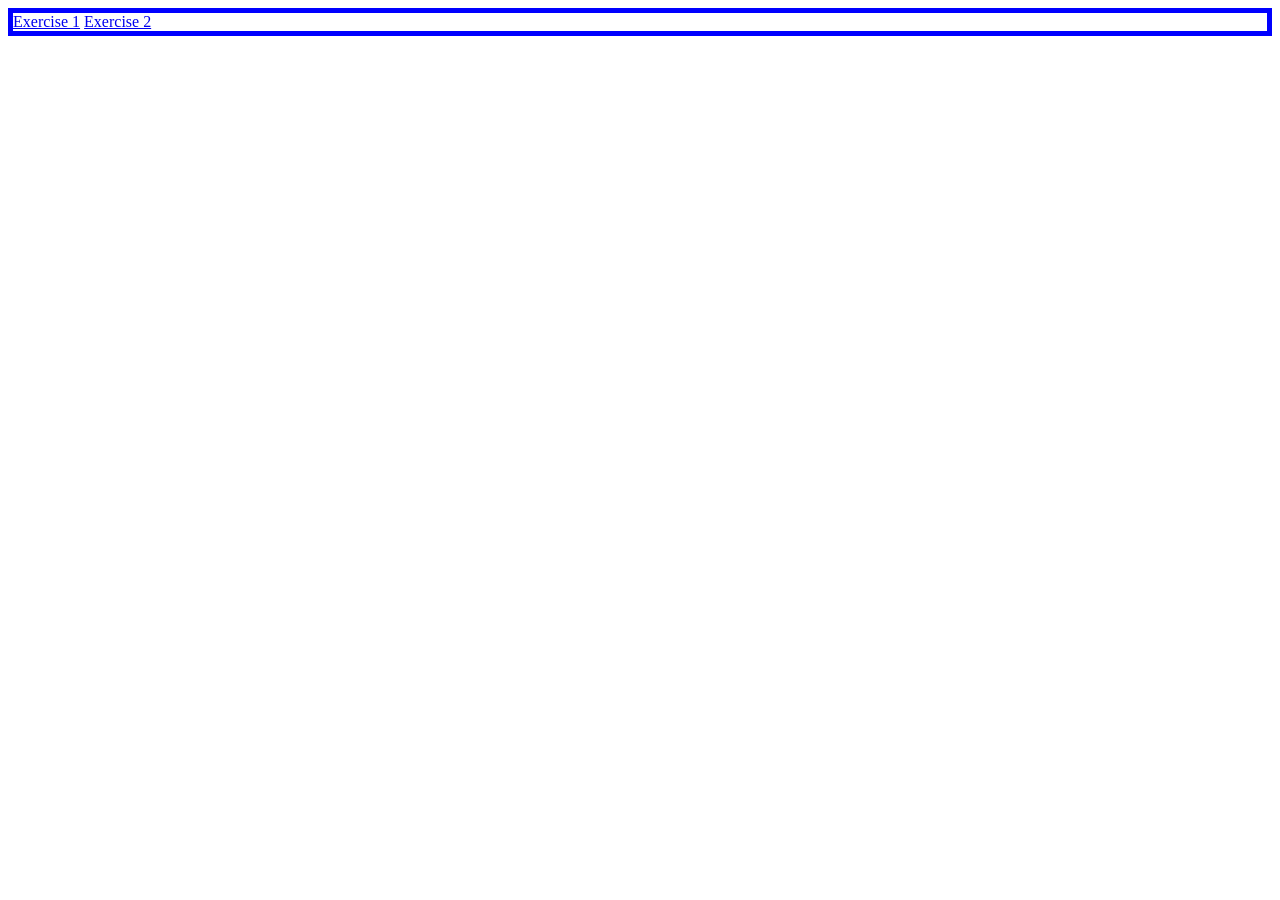
==== exercise2.html @ d9367536 "Initial commit" ====
<!DOCTYPE html>
<html>

<head>
  <meta charset="utf-8">
  <meta name="viewport" content="width=device-width">
  <title>Mr. Pierre's Semantic HTML5 Guided Exercise</title>
  <link href="style.css" rel="stylesheet" type="text/css" />
</head>
    <body>
      <nav>
        <a href="exercise1.html">Exercise 1</a>
        <a href="exercise2.html">Exercise 2</a>
      </nav>


      <script src="script.js"></script>
    </body>
</html>
---- style.css ----
header {
    border: 5px solid green;
}

nav {
    border: 5px solid blue;
}

main {
    border: 5px solid purple;
}

article {
    border: 5px solid red;
}

footer {
    border: 5px solid yellow;
}
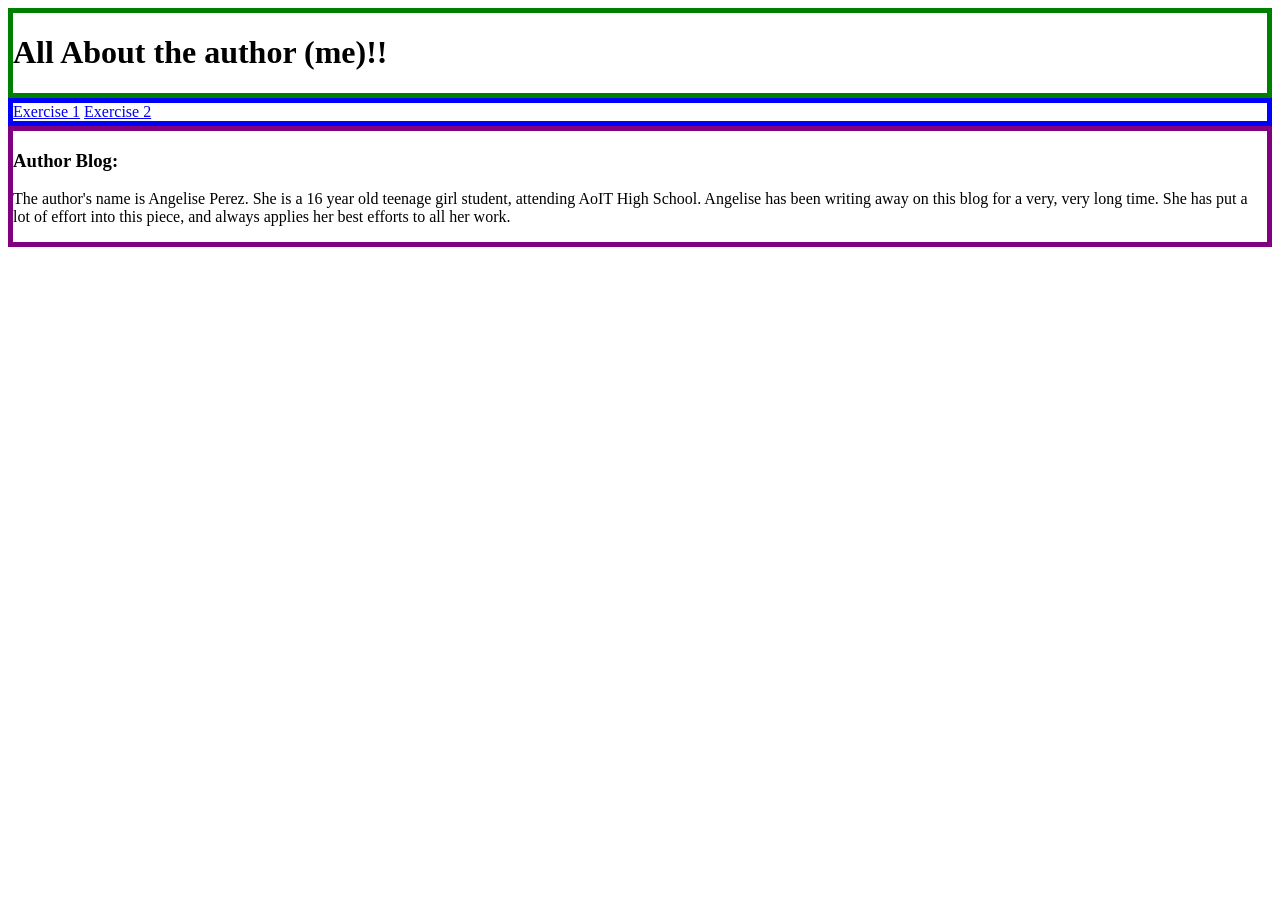
==== commit 6b5b1762: "excersise2 - jspt1" ====
--- a/exercise2.html
+++ b/exercise2.html
@@ -8,11 +8,27 @@
   <link href="style.css" rel="stylesheet" type="text/css" />
 </head>
     <body>
+      <header>
+        <h1>All About the author (me)!!</h1>
+      </header>
+
       <nav>
         <a href="exercise1.html">Exercise 1</a>
         <a href="exercise2.html">Exercise 2</a>
       </nav>
 
+      <main id="one">
+      
+      <aside>
+      <h3>Author Blog:</h3>
+      <p>
+      The author's name is Angelise Perez. 
+      She is a 16 year old teenage girl student, attending AoIT High School. 
+      Angelise has been writing away on this blog for a very, very long time. 
+      She has put a lot of effort into this piece, and always applies her best efforts to all her work.
+      </p>
+      </aside>
+      </main>  
 
       <script src="script.js"></script>
     </body>
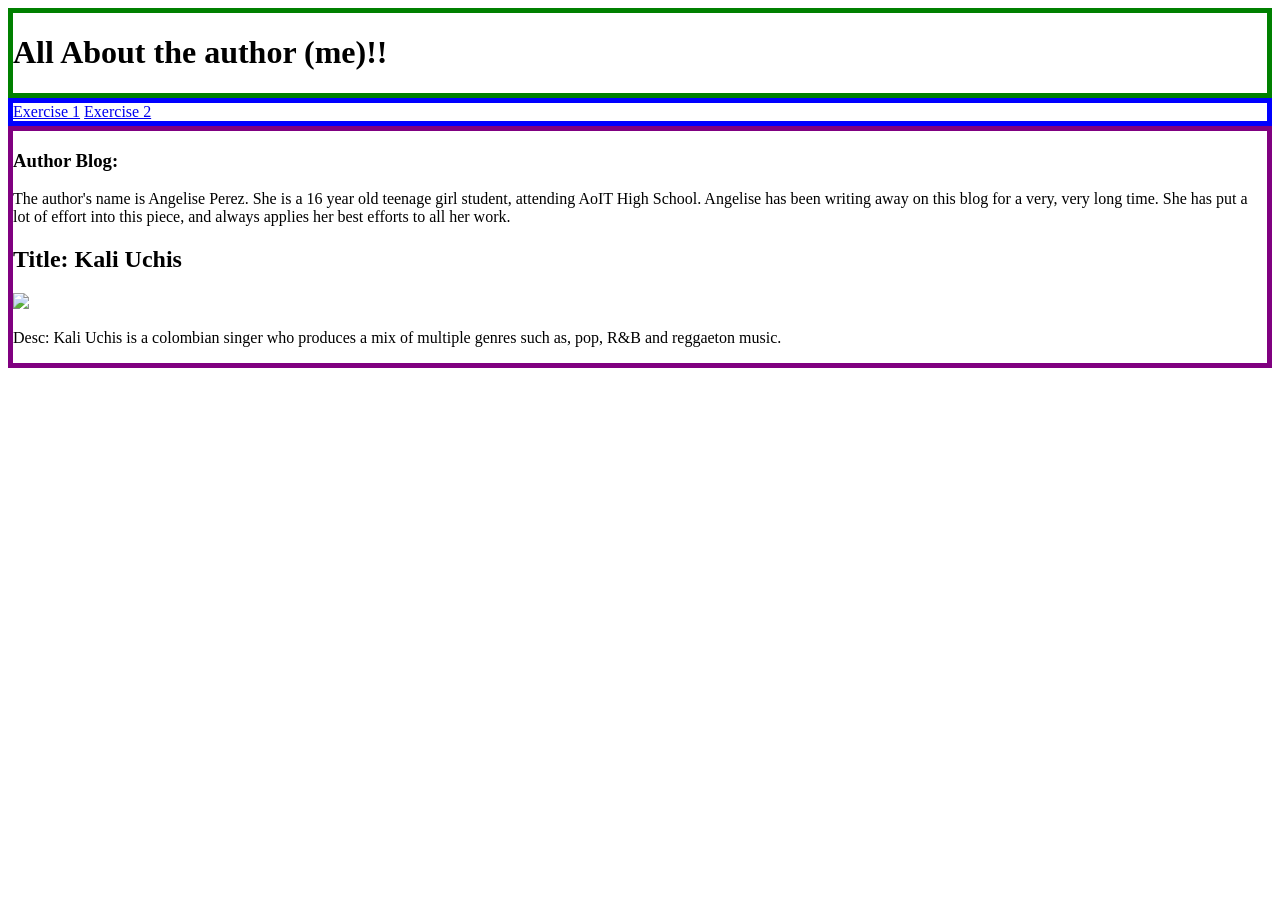
==== commit c3773b32: "js done" ====
--- a/exercise2.html
+++ b/exercise2.html
@@ -17,7 +17,7 @@
         <a href="exercise2.html">Exercise 2</a>
       </nav>
 
-      <main id="one">
+      <main id="myContainer">
       
       <aside>
       <h3>Author Blog:</h3>
